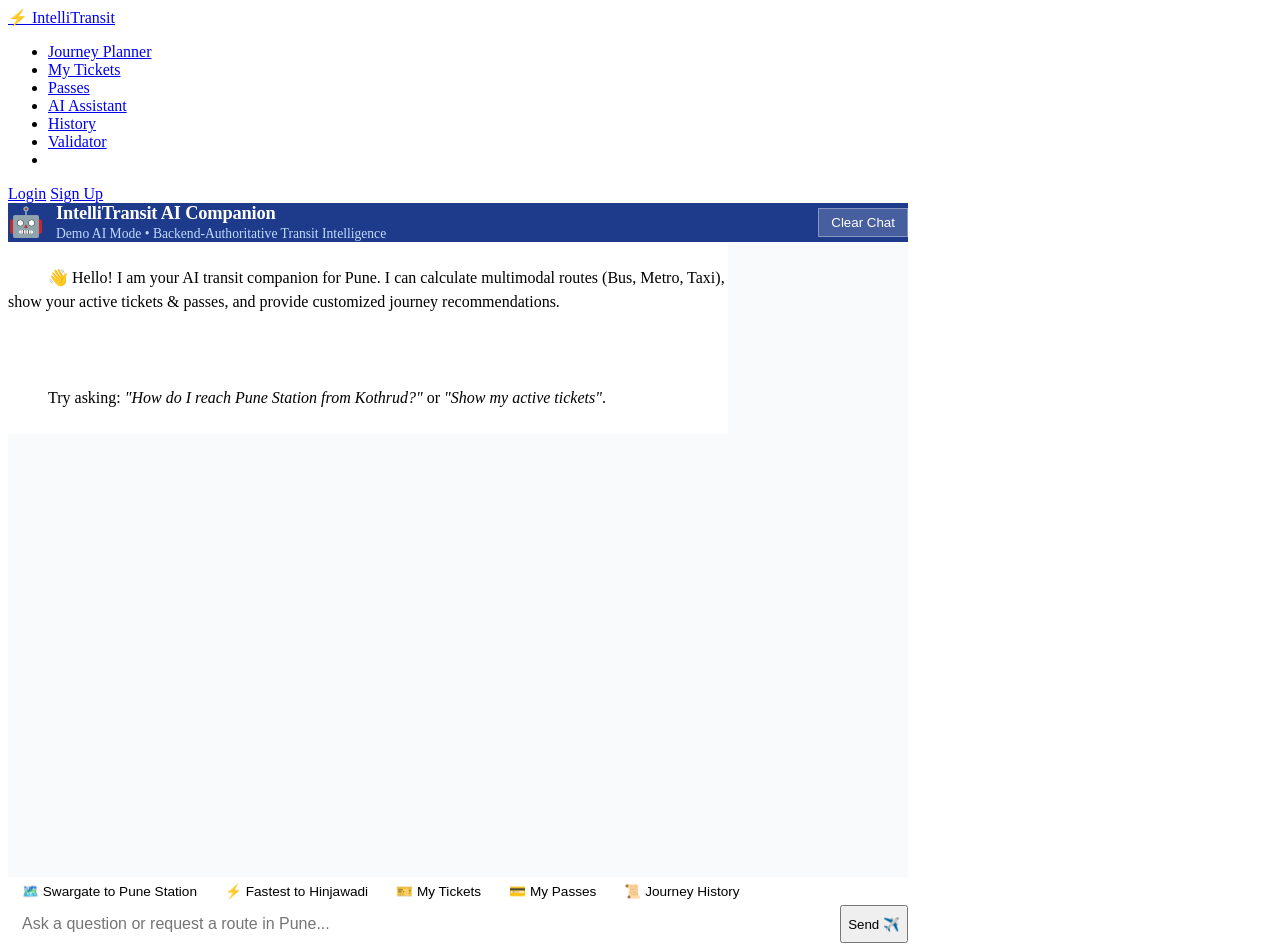
==== frontend/ai-assistant.html @ 845c9aac "Finalize IntelliTransit demo-ready build" ====
<!DOCTYPE html>
<html lang="en">
<head>
  <meta charset="UTF-8">
  <meta name="viewport" content="width=device-width, initial-scale=1.0">
  <title>AI Transit Assistant | IntelliTransit</title>
  <link rel="stylesheet" href="/css/variables.css">
  <link rel="stylesheet" href="/css/reset.css">
  <link rel="stylesheet" href="/css/base.css">
  <link rel="stylesheet" href="/css/layout.css">
  <link rel="stylesheet" href="/css/components.css">
  <link rel="stylesheet" href="/css/responsive.css">
  <style>
    .chat-layout {
      max-width: 900px;
      margin: var(--spacing-lg) auto;
      padding: 0 var(--spacing-md);
      display: flex;
      flex-direction: column;
      height: calc(100vh - 160px);
    }
    .chat-card {
      background: var(--color-surface);
      border-radius: var(--radius-lg);
      border: 1px solid var(--color-border);
      display: flex;
      flex-direction: column;
      flex: 1;
      overflow: hidden;
      box-shadow: var(--shadow-md);
    }
    .chat-header {
      padding: var(--spacing-md) var(--spacing-lg);
      background: var(--primary, #1e3a8a);
      color: #ffffff;
      display: flex;
      align-items: center;
      justify-content: space-between;
      border-top-left-radius: var(--radius-lg);
      border-top-right-radius: var(--radius-lg);
    }
    .chat-messages {
      flex: 1;
      overflow-y: auto;
      padding: var(--spacing-lg);
      display: flex;
      flex-direction: column;
      gap: var(--spacing-md);
      background: #f8fafc;
    }
    .message {
      max-width: 80%;
      padding: var(--spacing-md) var(--spacing-lg);
      border-radius: var(--radius-md);
      line-height: 1.5;
      animation: fadeIn 0.2s ease-in-out;
      white-space: pre-wrap;
    }
    .message-user {
      align-self: flex-end;
      background: var(--color-primary);
      color: white;
      border-bottom-right-radius: 2px;
    }
    .message-ai {
      align-self: flex-start;
      background: white;
      color: var(--color-text);
      border: 1px solid var(--color-border);
      border-bottom-left-radius: 2px;
      box-shadow: var(--shadow-sm);
    }
    .chips-container {
      display: flex;
      gap: var(--spacing-xs);
      overflow-x: auto;
      padding: var(--spacing-sm) var(--spacing-lg);
      background: white;
      border-top: 1px solid var(--color-border);
      white-space: nowrap;
    }
    .chip-btn {
      background: var(--color-background);
      border: 1px solid var(--color-border);
      border-radius: 20px;
      padding: 6px 14px;
      font-size: 0.85rem;
      cursor: pointer;
      transition: all var(--transition-fast);
    }
    .chip-btn:hover {
      background: var(--color-primary-light);
      border-color: var(--color-primary);
      color: var(--color-primary);
    }
    .chat-input-area {
      padding: var(--spacing-md) var(--spacing-lg);
      background: white;
      border-top: 1px solid var(--color-border);
      display: flex;
      gap: var(--spacing-sm);
    }
    .chat-input {
      flex: 1;
      border: 1px solid var(--color-border);
      border-radius: var(--radius-md);
      padding: 10px 14px;
      font-size: 1rem;
      outline: none;
    }
    .chat-input:focus {
      border-color: var(--color-primary);
    }
  </style>
</head>
<body>
  <!-- Global Navigation -->
  <nav class="navbar">
    <div class="navbar-brand">
      <a href="/" class="brand-logo">
        <span class="logo-icon">⚡</span>
        <span class="logo-text">IntelliTransit</span>
      </a>
    </div>
    <ul class="nav-links" id="navLinks">
      <li><a href="/planner.html">Journey Planner</a></li>
      <li><a href="/tickets.html">My Tickets</a></li>
      <li><a href="/passes.html">Passes</a></li>
      <li><a href="/ai-assistant.html" class="active">AI Assistant</a></li>
      <li><a href="/history.html">History</a></li>
      <li><a href="/validator.html">Validator</a></li>
      <li><a href="/admin.html" id="adminNavLink" style="display:none;">Admin</a></li>
    </ul>
    <div class="nav-actions" id="navAuth">
      <a href="/login.html" class="btn btn-outline btn-sm">Login</a>
      <a href="/register.html" class="btn btn-primary btn-sm">Sign Up</a>
    </div>
  </nav>

  <main class="chat-layout">
    <div class="chat-card">
      <div class="chat-header">
        <div style="display: flex; align-items: center; gap: 12px;">
          <span style="font-size: 1.8rem; line-height: 1;">🤖</span>
          <div>
            <h3 style="margin: 0; font-size: 1.15rem; color: #ffffff; font-weight: 700; letter-spacing: -0.01em;">IntelliTransit AI Companion</h3>
            <span id="aiModelBadge" style="font-size: 0.85rem; color: #bfdbfe; font-weight: 500; display: block; margin-top: 2px;">Demo AI Mode • Backend-Authoritative Transit Intelligence</span>
          </div>
        </div>
        <button class="btn btn-sm" id="clearChatBtn" style="background: rgba(255, 255, 255, 0.18); color: #ffffff; border: 1px solid rgba(255, 255, 255, 0.35); border-radius: var(--radius-md); padding: 6px 12px; cursor: pointer; font-weight: 500; transition: background 0.15s ease;">Clear Chat</button>
      </div>

      <!-- Messages Area -->
      <div class="chat-messages" id="chatMessages">
        <div class="message message-ai">
          👋 Hello! I am your AI transit companion for Pune. I can calculate multimodal routes (Bus, Metro, Taxi), show your active tickets & passes, and provide customized journey recommendations.
          <br><br>
          Try asking: <em>"How do I reach Pune Station from Kothrud?"</em> or <em>"Show my active tickets"</em>.
        </div>
      </div>

      <!-- Quick Suggestion Chips -->
      <div class="chips-container">
        <button class="chip-btn" data-query="Plan route from Swargate to Pune Station">🗺️ Swargate to Pune Station</button>
        <button class="chip-btn" data-query="Fastest route to Hinjawadi from Kothrud">⚡ Fastest to Hinjawadi</button>
        <button class="chip-btn" data-query="Show my active tickets">🎫 My Tickets</button>
        <button class="chip-btn" data-query="Show my passes">💳 My Passes</button>
        <button class="chip-btn" data-query="Show my journey history">📜 Journey History</button>
      </div>

      <!-- Input Area -->
      <form class="chat-input-area" id="chatForm">
        <input
          type="text"
          id="chatInput"
          class="chat-input"
          placeholder="Ask a question or request a route in Pune..."
          autocomplete="off"
          required
        >
        <button type="submit" class="btn btn-primary" id="sendBtn">
          <span>Send ✈️</span>
        </button>
      </form>
    </div>
  </main>

  <script type="module" src="/js/ai.js"></script>
</body>
</html>
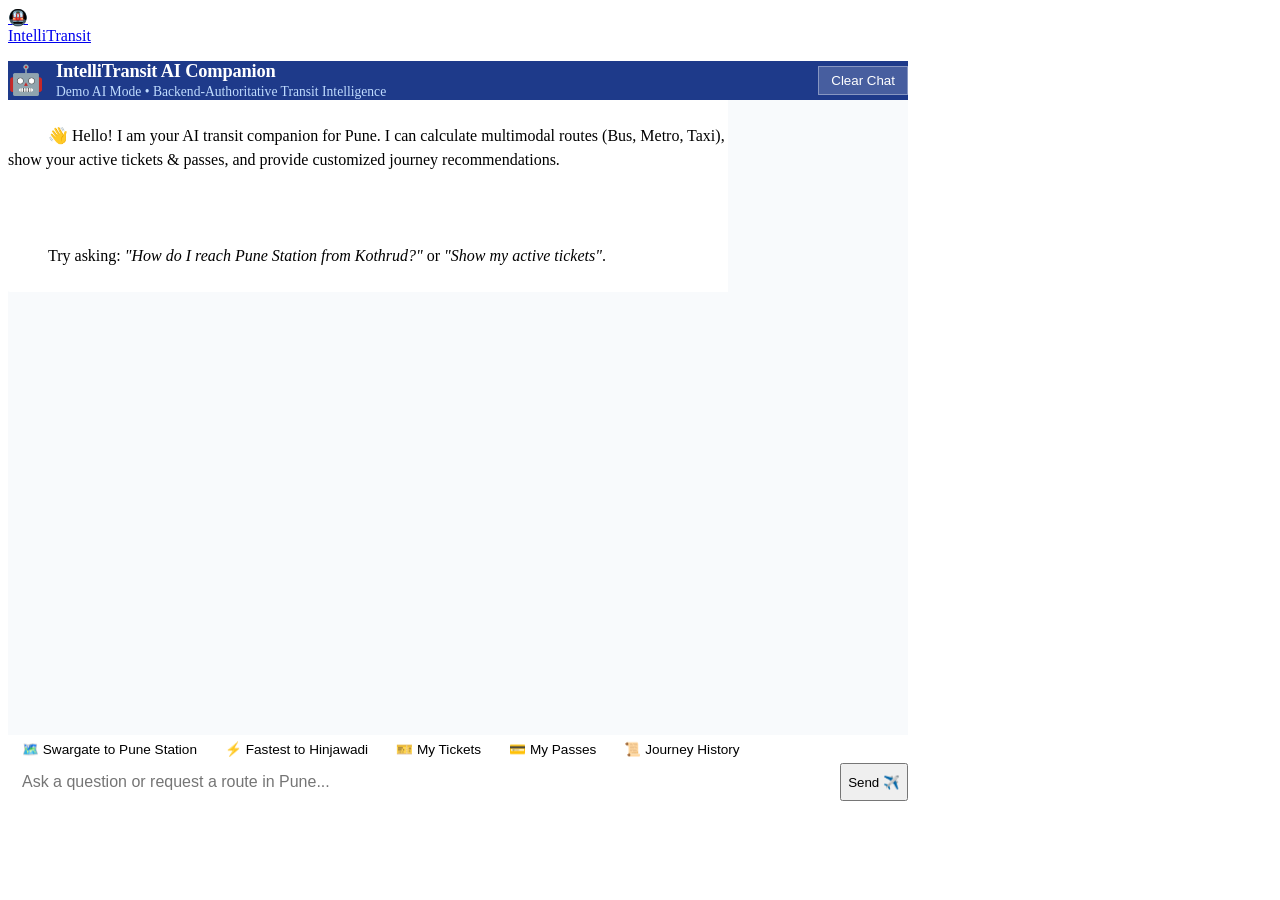
==== commit 976c6651: "Standardize global single-line navigation, protect admin/validator routes, and add login role mode s" ====
--- a/frontend/ai-assistant.html
+++ b/frontend/ai-assistant.html
@@ -114,28 +114,16 @@
   </style>
 </head>
 <body>
-  <!-- Global Navigation -->
-  <nav class="navbar">
-    <div class="navbar-brand">
-      <a href="/" class="brand-logo">
-        <span class="logo-icon">⚡</span>
-        <span class="logo-text">IntelliTransit</span>
-      </a>
-    </div>
-    <ul class="nav-links" id="navLinks">
-      <li><a href="/planner.html">Journey Planner</a></li>
-      <li><a href="/tickets.html">My Tickets</a></li>
-      <li><a href="/passes.html">Passes</a></li>
-      <li><a href="/ai-assistant.html" class="active">AI Assistant</a></li>
-      <li><a href="/history.html">History</a></li>
-      <li><a href="/validator.html">Validator</a></li>
-      <li><a href="/admin.html" id="adminNavLink" style="display:none;">Admin</a></li>
-    </ul>
-    <div class="nav-actions" id="navAuth">
-      <a href="/login.html" class="btn btn-outline btn-sm">Login</a>
-      <a href="/register.html" class="btn btn-primary btn-sm">Sign Up</a>
-    </div>
-  </nav>
+    <!-- Navigation Bar -->
+    <nav class="navbar">
+        <div class="nav-container">
+            <a href="/index.html" class="brand">
+                <div class="brand-icon">🚇</div>
+                <span>IntelliTransit</span>
+            </a>
+            <ul id="navbar-links" class="nav-links"></ul>
+        </div>
+    </nav>
 
   <main class="chat-layout">
     <div class="chat-card">
